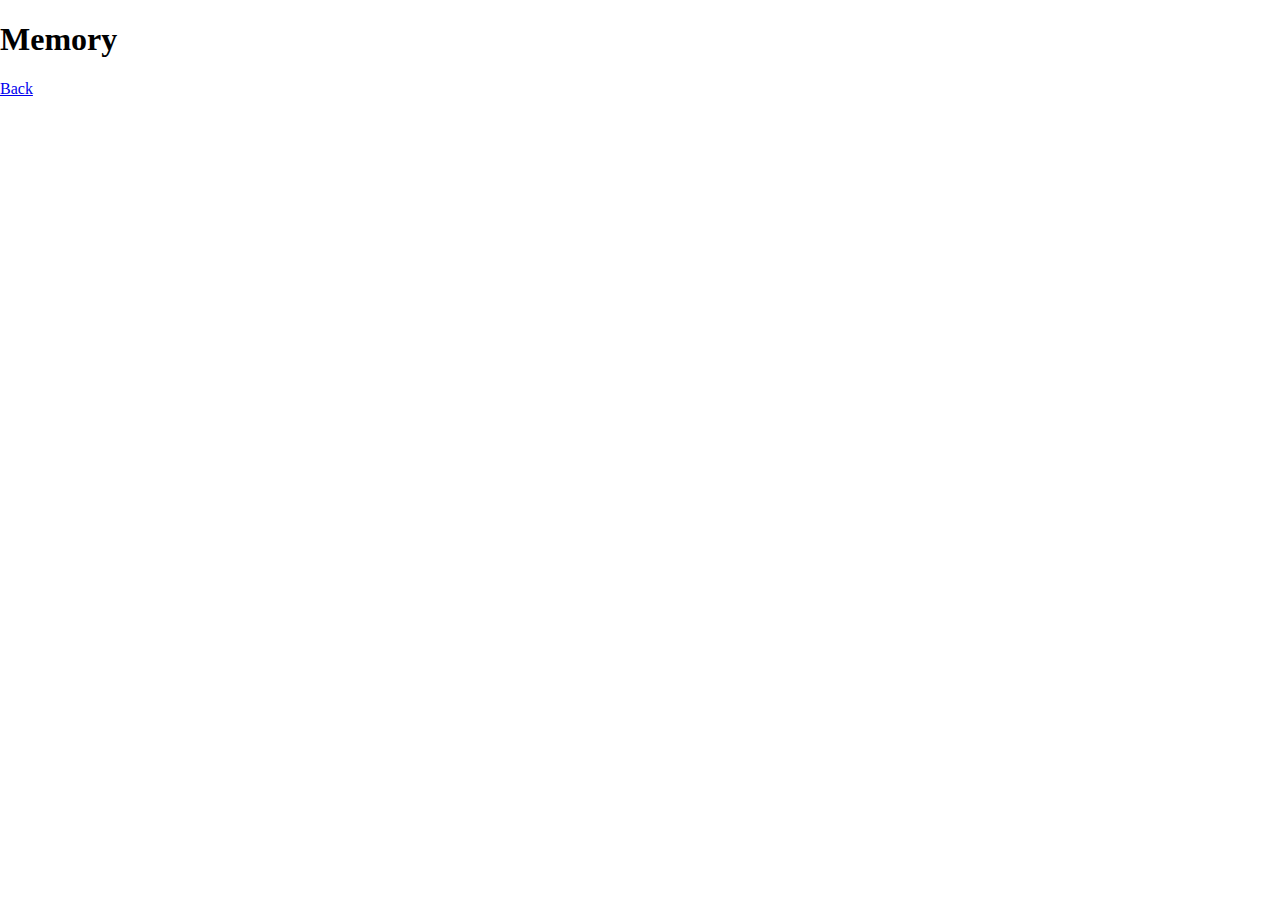
==== Finalproject/index.html @ 9bca86f7 "final" ====
<!DOCTYPE html>
<html lang="en">

<head>
  <meta charset="utf-8" />
  <meta name="viewport" content="width=device-width, initial-scale=1.0">

  <title>Moments of Joy </title>

  <link rel="stylesheet" type="text/css" href="css/style.css">

  <script src="lib/p5.js"></script>
  <script src="lib/p5.sound.js"></script>
</head>

<body>

  <h1>Memory</h1>
  <a href="index.html">Back</a>

  <!-- the following div will contain the p5 canvas. -->
  <div id="p5-canvas-container">
    <!-- p5 canvas will be appended here. -->
  </div>

  <!-- the script tag below should always be at the bottom, right before the closing body tag -->
  <script src="js/sketch-01.js"></script>
</body>

</html>
---- Finalproject/css/style.css ----
html, body {
  margin: 0;
  padding: 0;
  height: 100%;
  
}

canvas {
  display: block;
  position: fixed;
  top: 50%;
  left: 50%;
  transform: translate(-50%, -50%);
}
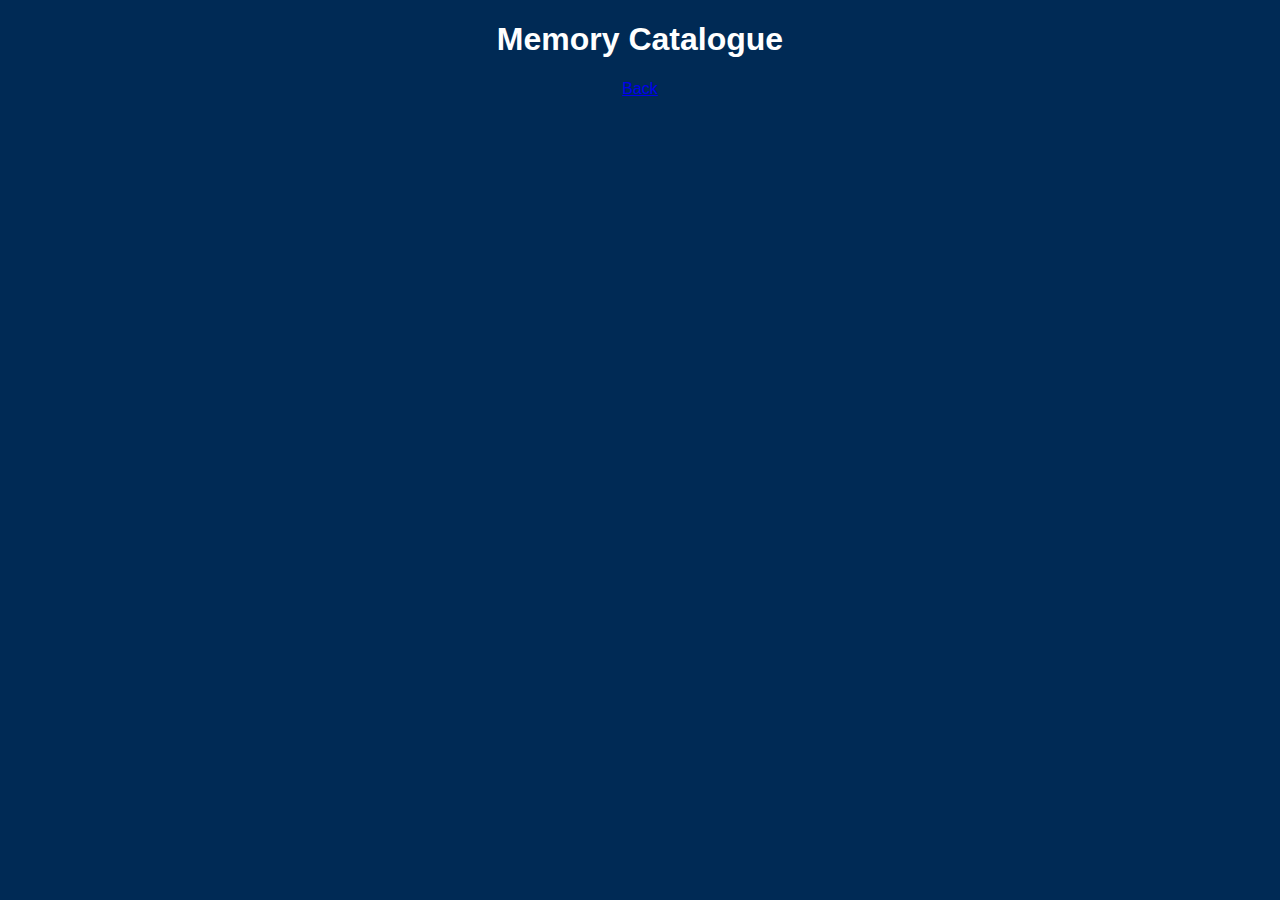
==== commit eed4ba9c: "Final" ====
--- a/Finalproject/index.html
+++ b/Finalproject/index.html
@@ -3,11 +3,12 @@
 
 <head>
   <meta charset="utf-8" />
+  <link rel="stylesheet" type="text/css" href="css/memory.css">
   <meta name="viewport" content="width=device-width, initial-scale=1.0">
 
   <title>Moments of Joy </title>
 
-  <link rel="stylesheet" type="text/css" href="css/style.css">
+  
 
   <script src="lib/p5.js"></script>
   <script src="lib/p5.sound.js"></script>
@@ -15,8 +16,8 @@
 
 <body>
 
-  <h1>Memory</h1>
-  <a href="index.html">Back</a>
+  <h1>Memory Catalogue</h1>
+  <a href="index copy.html">Back</a>
 
   <!-- the following div will contain the p5 canvas. -->
   <div id="p5-canvas-container">
--- a/Finalproject/css/memory.css
+++ b/Finalproject/css/memory.css
@@ -0,0 +1,25 @@
+html, body {
+    font-family: Arial, sans-serif;
+    text-align: center; 
+    margin: 0;
+    padding: 0;
+    background-color: rgb(0, 42, 85); 
+    color: white
+  }
+  
+  video {
+    position: fixed;
+    top: 0;
+    left: 0;
+    width: 100%;
+    height: 100%;
+    object-fit: cover; 
+    z-index: -1; 
+  }
+  
+  .button {
+    text-decoration: none;
+    background-color: rgb(155, 0, 100); /* Corrected color value */
+    padding: 10px 20px;
+    border-radius: 5px;
+  }